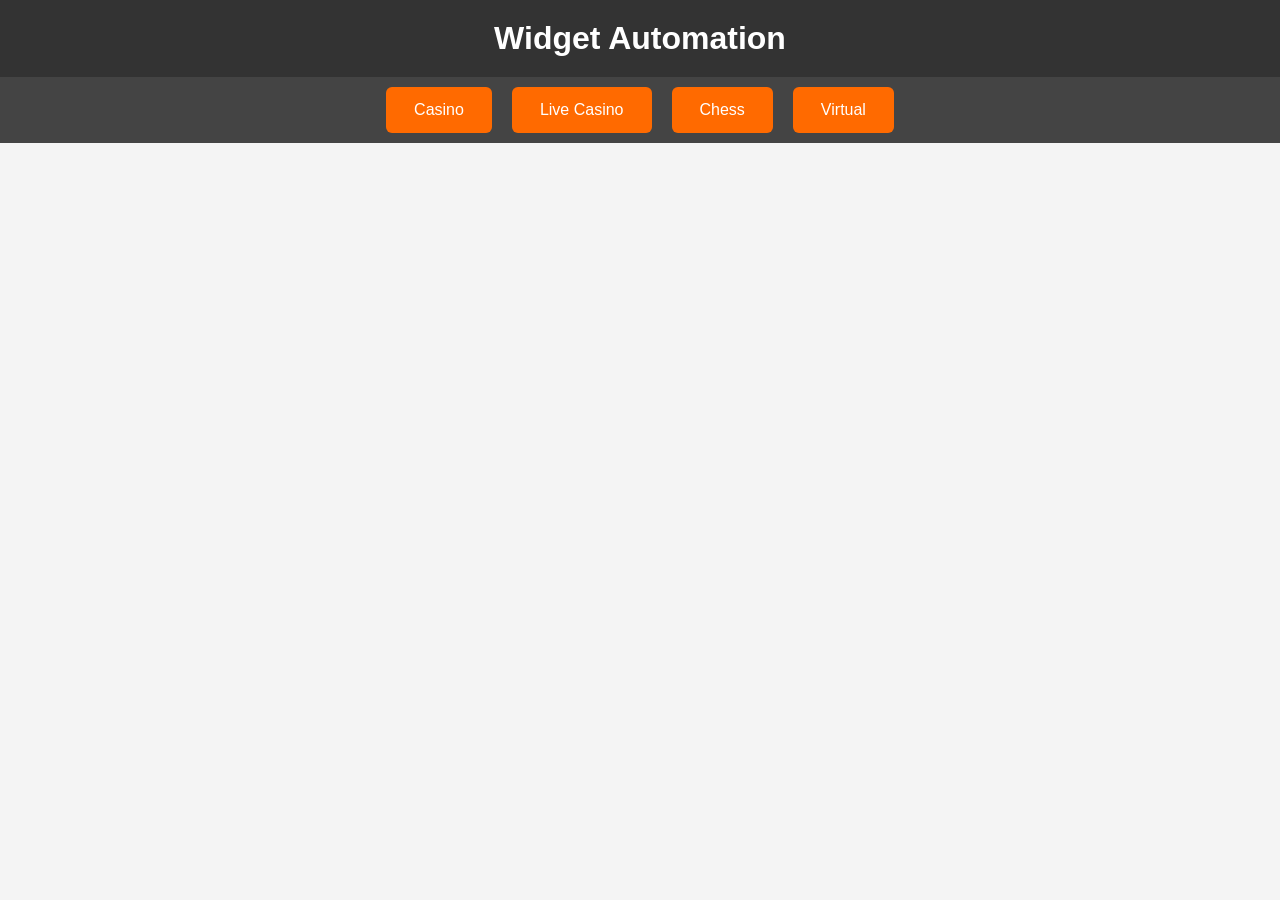
==== index.html @ 55987fb1 "Add files via upload" ====
<!DOCTYPE html>
<html lang="en">
<head>
  <meta charset="UTF-8">
  <title>Widget Automation</title>
  <style>
    body {
      margin: 0;
      font-family: Arial, sans-serif;
      background: #f4f4f4;
      display: flex;
      flex-direction: column;
      height: 100vh;
    }

    header {
      text-align: center;
      padding: 20px;
      font-size: 32px;
      font-weight: bold;
      background-color: #333;
      color: white;
    }

    nav {
      display: flex;
      justify-content: center;
      background-color: #444;
    }

    nav button {
      padding: 14px 28px;
      background-color: #ff6a00;
      color: white;
      border: none;
      cursor: pointer;
      font-size: 16px;
      transition: background-color 0.3s ease;
      margin: 10px;
      border-radius: 6px;
    }

    nav button:hover {
      background-color: #A54400;
    }

    iframe {
      flex: 1;
      width: 100%;
      border: none;
    }
  </style>
</head>
<body>

  <header>Widget Automation</header>

  <nav>
    <button onclick="loadPage('Casino.html')">Casino</button>
    <button onclick="loadPage('LiveCasino.html')">Live Casino</button>
    <button onclick="loadPage('Chess.html')">Chess</button>
    <button onclick="loadPage('Virtual.html')">Virtual</button>
  </nav>

  <iframe id="contentFrame" src=""></iframe>

  <script>
    function loadPage(url) {
      document.getElementById('contentFrame').src = url;
    }
  </script>

</body>
</html>
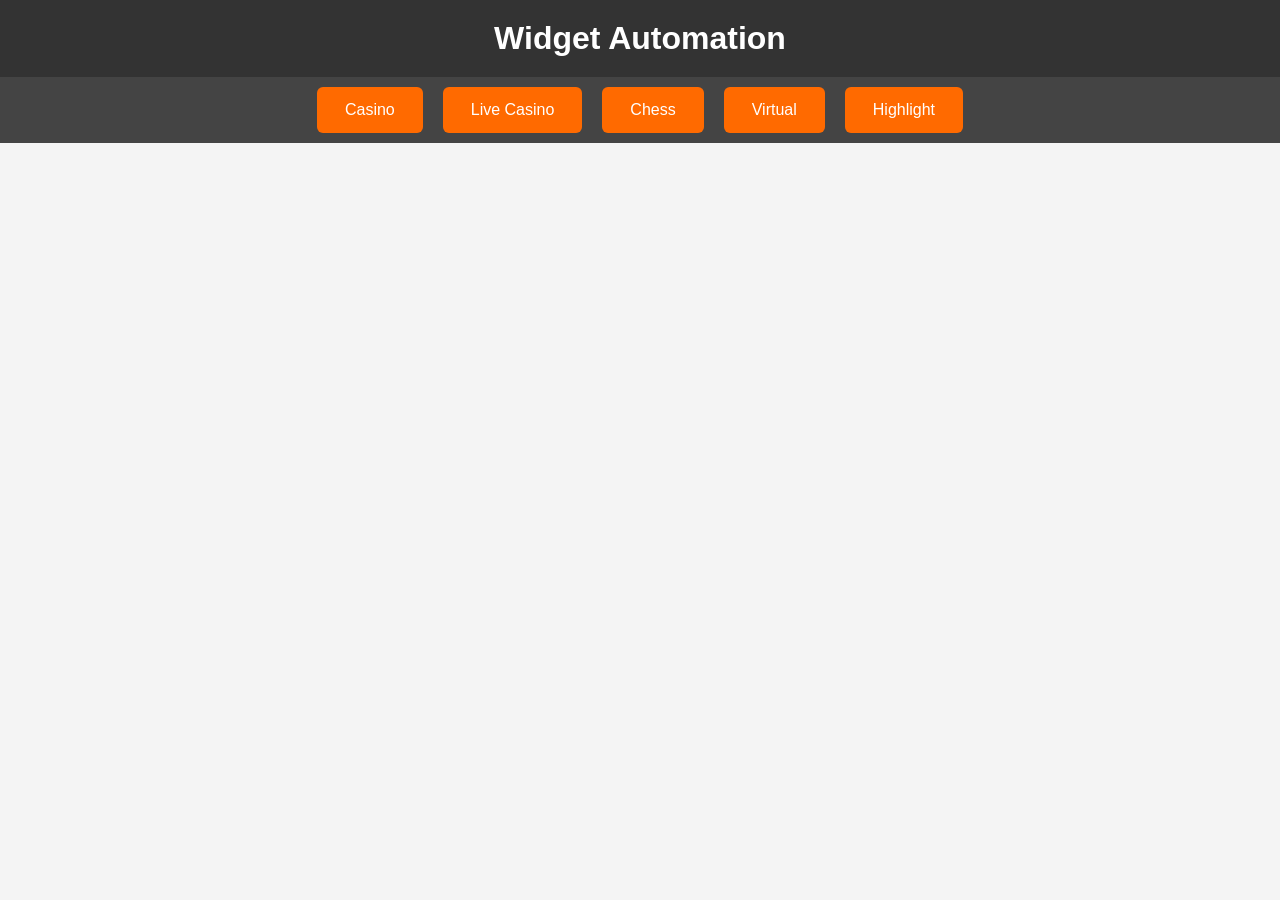
==== commit 35a60614: "Add files via upload" ====
--- a/index.html
+++ b/index.html
@@ -1,74 +1,75 @@
-<!DOCTYPE html>
-<html lang="en">
-<head>
-  <meta charset="UTF-8">
-  <title>Widget Automation</title>
-  <style>
-    body {
-      margin: 0;
-      font-family: Arial, sans-serif;
-      background: #f4f4f4;
-      display: flex;
-      flex-direction: column;
-      height: 100vh;
-    }
-
-    header {
-      text-align: center;
-      padding: 20px;
-      font-size: 32px;
-      font-weight: bold;
-      background-color: #333;
-      color: white;
-    }
-
-    nav {
-      display: flex;
-      justify-content: center;
-      background-color: #444;
-    }
-
-    nav button {
-      padding: 14px 28px;
-      background-color: #ff6a00;
-      color: white;
-      border: none;
-      cursor: pointer;
-      font-size: 16px;
-      transition: background-color 0.3s ease;
-      margin: 10px;
-      border-radius: 6px;
-    }
-
-    nav button:hover {
-      background-color: #A54400;
-    }
-
-    iframe {
-      flex: 1;
-      width: 100%;
-      border: none;
-    }
-  </style>
-</head>
-<body>
-
-  <header>Widget Automation</header>
-
-  <nav>
-    <button onclick="loadPage('Casino.html')">Casino</button>
-    <button onclick="loadPage('LiveCasino.html')">Live Casino</button>
-    <button onclick="loadPage('Chess.html')">Chess</button>
-    <button onclick="loadPage('Virtual.html')">Virtual</button>
-  </nav>
-
-  <iframe id="contentFrame" src=""></iframe>
-
-  <script>
-    function loadPage(url) {
-      document.getElementById('contentFrame').src = url;
-    }
-  </script>
-
-</body>
-</html>
+<!DOCTYPE html>
+<html lang="en">
+<head>
+  <meta charset="UTF-8">
+  <title>Widget Automation</title>
+  <style>
+    body {
+      margin: 0;
+      font-family: Arial, sans-serif;
+      background: #f4f4f4;
+      display: flex;
+      flex-direction: column;
+      height: 100vh;
+    }
+
+    header {
+      text-align: center;
+      padding: 20px;
+      font-size: 32px;
+      font-weight: bold;
+      background-color: #333;
+      color: white;
+    }
+
+    nav {
+      display: flex;
+      justify-content: center;
+      background-color: #444;
+    }
+
+    nav button {
+      padding: 14px 28px;
+      background-color: #ff6a00;
+      color: white;
+      border: none;
+      cursor: pointer;
+      font-size: 16px;
+      transition: background-color 0.3s ease;
+      margin: 10px;
+      border-radius: 6px;
+    }
+
+    nav button:hover {
+      background-color: #A54400;
+    }
+
+    iframe {
+      flex: 1;
+      width: 100%;
+      border: none;
+    }
+  </style>
+</head>
+<body>
+
+  <header>Widget Automation</header>
+
+  <nav>
+    <button onclick="loadPage('Casino.html')">Casino</button>
+    <button onclick="loadPage('LiveCasino.html')">Live Casino</button>
+    <button onclick="loadPage('Chess.html')">Chess</button>
+    <button onclick="loadPage('Virtual.html')">Virtual</button>
+	<button onclick="loadPage('Highlight.html')">Highlight</button>  
+  </nav>
+
+  <iframe id="contentFrame" src=""></iframe>
+
+  <script>
+    function loadPage(url) {
+      document.getElementById('contentFrame').src = url;
+    }
+  </script>
+
+</body>
+</html>
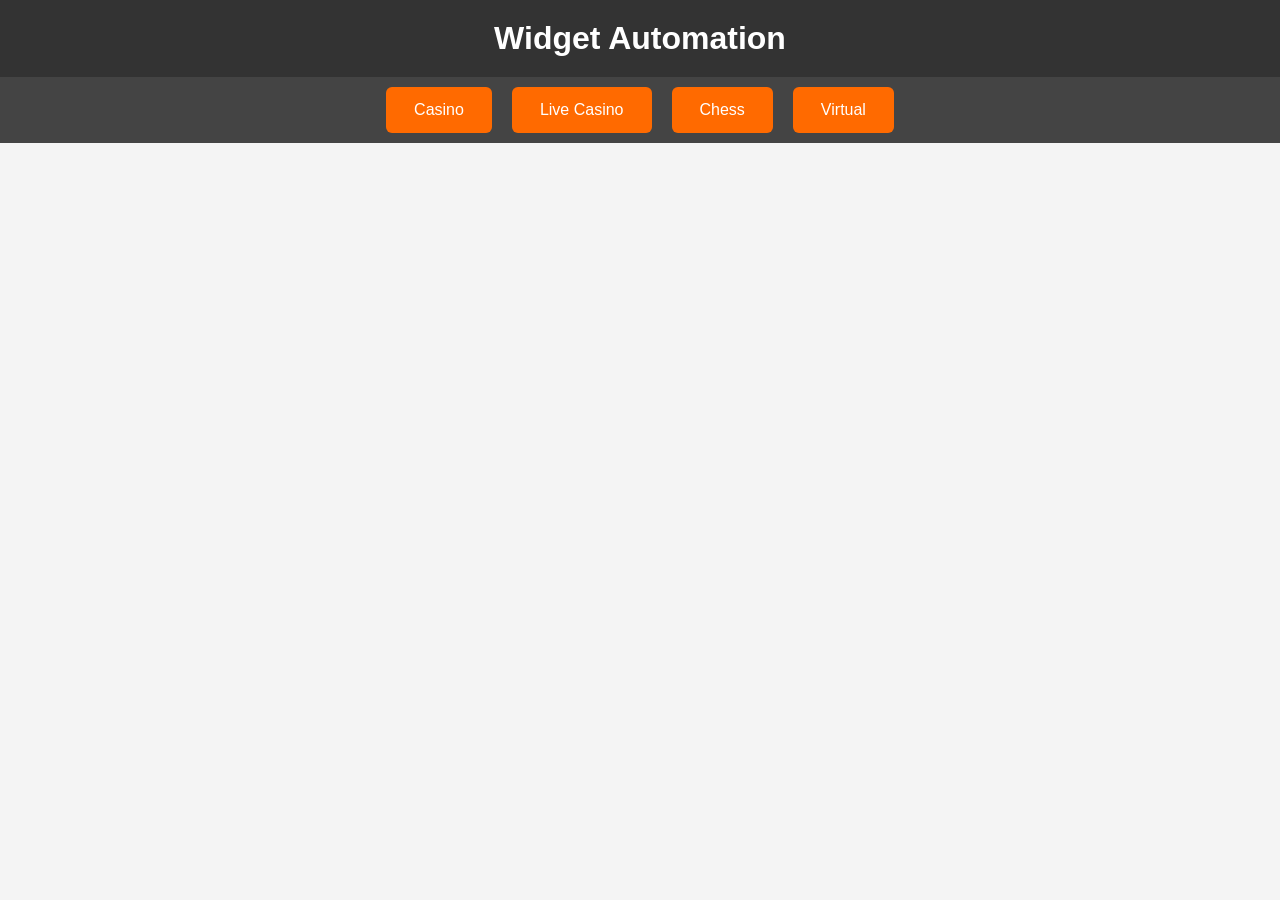
==== commit 8b3c72e7: "Add files via upload" ====
--- a/index.html
+++ b/index.html
@@ -1,75 +1,74 @@
-<!DOCTYPE html>
-<html lang="en">
-<head>
-  <meta charset="UTF-8">
-  <title>Widget Automation</title>
-  <style>
-    body {
-      margin: 0;
-      font-family: Arial, sans-serif;
-      background: #f4f4f4;
-      display: flex;
-      flex-direction: column;
-      height: 100vh;
-    }
-
-    header {
-      text-align: center;
-      padding: 20px;
-      font-size: 32px;
-      font-weight: bold;
-      background-color: #333;
-      color: white;
-    }
-
-    nav {
-      display: flex;
-      justify-content: center;
-      background-color: #444;
-    }
-
-    nav button {
-      padding: 14px 28px;
-      background-color: #ff6a00;
-      color: white;
-      border: none;
-      cursor: pointer;
-      font-size: 16px;
-      transition: background-color 0.3s ease;
-      margin: 10px;
-      border-radius: 6px;
-    }
-
-    nav button:hover {
-      background-color: #A54400;
-    }
-
-    iframe {
-      flex: 1;
-      width: 100%;
-      border: none;
-    }
-  </style>
-</head>
-<body>
-
-  <header>Widget Automation</header>
-
-  <nav>
-    <button onclick="loadPage('Casino.html')">Casino</button>
-    <button onclick="loadPage('LiveCasino.html')">Live Casino</button>
-    <button onclick="loadPage('Chess.html')">Chess</button>
-    <button onclick="loadPage('Virtual.html')">Virtual</button>
-	<button onclick="loadPage('Highlight.html')">Highlight</button>  
-  </nav>
-
-  <iframe id="contentFrame" src=""></iframe>
-
-  <script>
-    function loadPage(url) {
-      document.getElementById('contentFrame').src = url;
-    }
-  </script>
-
-</body>
-</html>+<!DOCTYPE html>
+<html lang="en">
+<head>
+  <meta charset="UTF-8">
+  <title>Widget Automation</title>
+  <style>
+    body {
+      margin: 0;
+      font-family: Arial, sans-serif;
+      background: #f4f4f4;
+      display: flex;
+      flex-direction: column;
+      height: 100vh;
+    }
+
+    header {
+      text-align: center;
+      padding: 20px;
+      font-size: 32px;
+      font-weight: bold;
+      background-color: #333;
+      color: white;
+    }
+
+    nav {
+      display: flex;
+      justify-content: center;
+      background-color: #444;
+    }
+
+    nav button {
+      padding: 14px 28px;
+      background-color: #ff6a00;
+      color: white;
+      border: none;
+      cursor: pointer;
+      font-size: 16px;
+      transition: background-color 0.3s ease;
+      margin: 10px;
+      border-radius: 6px;
+    }
+
+    nav button:hover {
+      background-color: #A54400;
+    }
+
+    iframe {
+      flex: 1;
+      width: 100%;
+      border: none;
+    }
+  </style>
+</head>
+<body>
+
+  <header>Widget Automation</header>
+
+  <nav>
+    <button onclick="loadPage('Casino.html')">Casino</button>
+    <button onclick="loadPage('LiveCasino.html')">Live Casino</button>
+    <button onclick="loadPage('Chess.html')">Chess</button>
+    <button onclick="loadPage('Virtual.html')">Virtual</button>
+  </nav>
+
+  <iframe id="contentFrame" src=""></iframe>
+
+  <script>
+    function loadPage(url) {
+      document.getElementById('contentFrame').src = url;
+    }
+  </script>
+
+</body>
+</html>
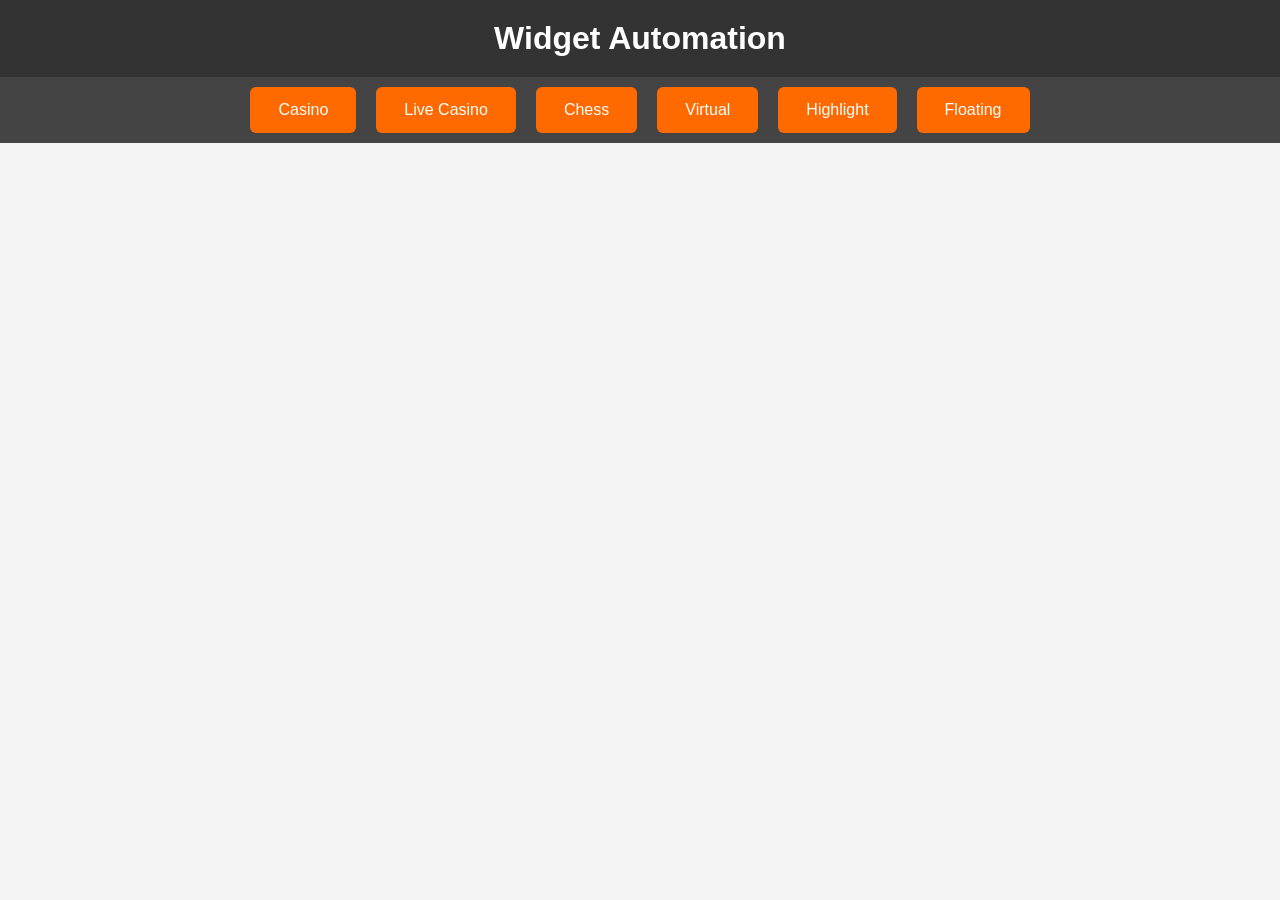
==== commit 9cfeaa6c: "Add files via upload" ====
--- a/index.html
+++ b/index.html
@@ -1,74 +1,76 @@
-<!DOCTYPE html>
-<html lang="en">
-<head>
-  <meta charset="UTF-8">
-  <title>Widget Automation</title>
-  <style>
-    body {
-      margin: 0;
-      font-family: Arial, sans-serif;
-      background: #f4f4f4;
-      display: flex;
-      flex-direction: column;
-      height: 100vh;
-    }
-
-    header {
-      text-align: center;
-      padding: 20px;
-      font-size: 32px;
-      font-weight: bold;
-      background-color: #333;
-      color: white;
-    }
-
-    nav {
-      display: flex;
-      justify-content: center;
-      background-color: #444;
-    }
-
-    nav button {
-      padding: 14px 28px;
-      background-color: #ff6a00;
-      color: white;
-      border: none;
-      cursor: pointer;
-      font-size: 16px;
-      transition: background-color 0.3s ease;
-      margin: 10px;
-      border-radius: 6px;
-    }
-
-    nav button:hover {
-      background-color: #A54400;
-    }
-
-    iframe {
-      flex: 1;
-      width: 100%;
-      border: none;
-    }
-  </style>
-</head>
-<body>
-
-  <header>Widget Automation</header>
-
-  <nav>
-    <button onclick="loadPage('Casino.html')">Casino</button>
-    <button onclick="loadPage('LiveCasino.html')">Live Casino</button>
-    <button onclick="loadPage('Chess.html')">Chess</button>
-    <button onclick="loadPage('Virtual.html')">Virtual</button>
-  </nav>
-
-  <iframe id="contentFrame" src=""></iframe>
-
-  <script>
-    function loadPage(url) {
-      document.getElementById('contentFrame').src = url;
-    }
-  </script>
-
-</body>
-</html>
+<!DOCTYPE html>
+<html lang="en">
+<head>
+  <meta charset="UTF-8">
+  <title>Widget Automation</title>
+  <style>
+    body {
+      margin: 0;
+      font-family: Arial, sans-serif;
+      background: #f4f4f4;
+      display: flex;
+      flex-direction: column;
+      height: 100vh;
+    }
+
+    header {
+      text-align: center;
+      padding: 20px;
+      font-size: 32px;
+      font-weight: bold;
+      background-color: #333;
+      color: white;
+    }
+
+    nav {
+      display: flex;
+      justify-content: center;
+      background-color: #444;
+    }
+
+    nav button {
+      padding: 14px 28px;
+      background-color: #ff6a00;
+      color: white;
+      border: none;
+      cursor: pointer;
+      font-size: 16px;
+      transition: background-color 0.3s ease;
+      margin: 10px;
+      border-radius: 6px;
+    }
+
+    nav button:hover {
+      background-color: #A54400;
+    }
+
+    iframe {
+      flex: 1;
+      width: 100%;
+      border: none;
+    }
+  </style>
+</head>
+<body>
+
+  <header>Widget Automation</header>
+
+  <nav>
+    <button onclick="loadPage('Casino.html')">Casino</button>
+    <button onclick="loadPage('LiveCasino.html')">Live Casino</button>
+    <button onclick="loadPage('Chess.html')">Chess</button>
+    <button onclick="loadPage('Virtual.html')">Virtual</button>
+	<button onclick="loadPage('Highlight.html')">Highlight</button>
+	<button onclick="loadPage('Floating.html')">Floating</button>  
+  </nav>
+
+  <iframe id="contentFrame" src=""></iframe>
+
+  <script>
+    function loadPage(url) {
+      document.getElementById('contentFrame').src = url;
+    }
+  </script>
+
+</body>
+</html>
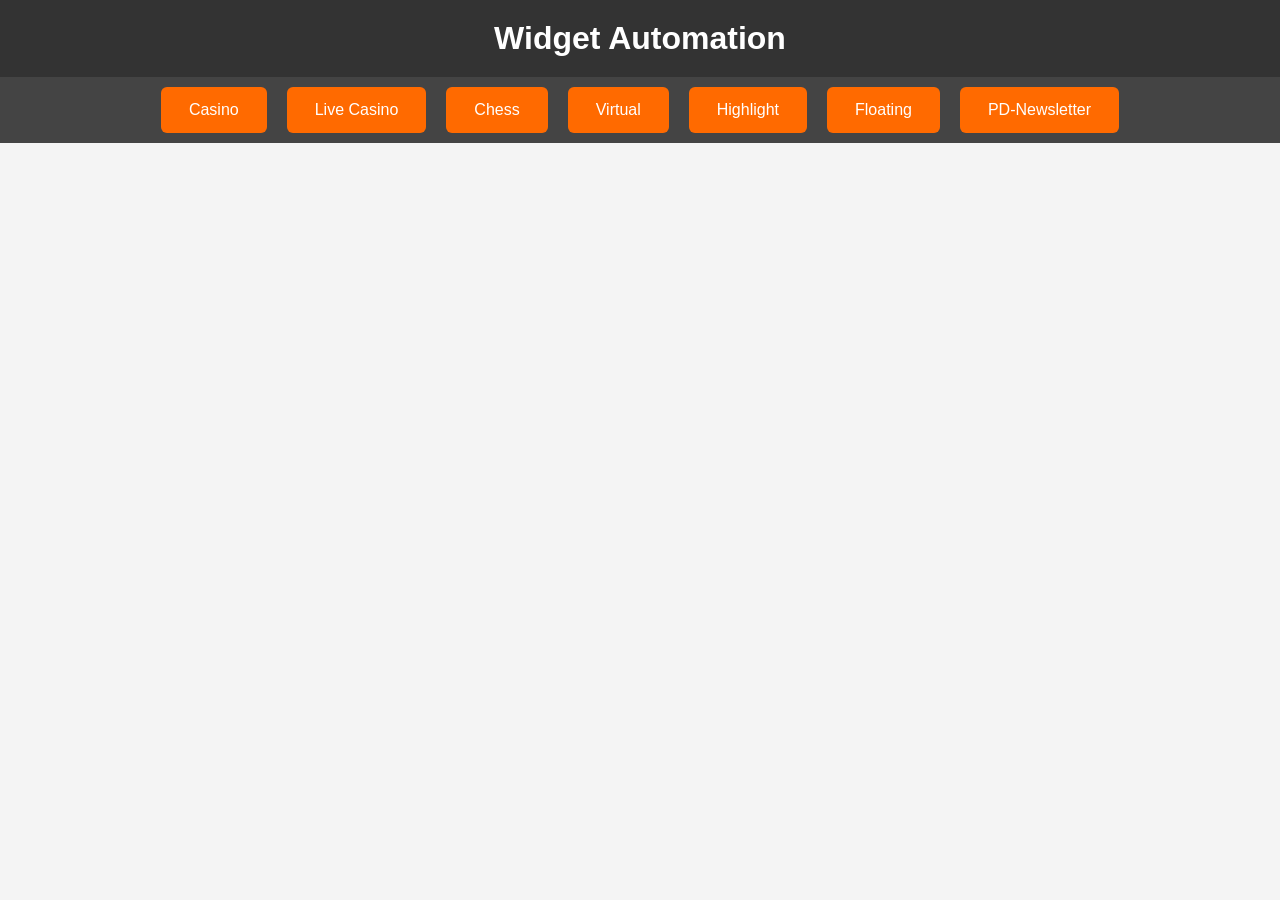
==== commit 3d14c790: "Update index.html" ====
--- a/index.html
+++ b/index.html
@@ -61,7 +61,8 @@
     <button onclick="loadPage('Chess.html')">Chess</button>
     <button onclick="loadPage('Virtual.html')">Virtual</button>
 	<button onclick="loadPage('Highlight.html')">Highlight</button>
-	<button onclick="loadPage('Floating.html')">Floating</button>  
+	<button onclick="loadPage('Floating.html')">Floating</button> 
+	<button onclick="loadPage('PD-Newsletter.html')">PD-Newsletter</button> 
   </nav>
 
   <iframe id="contentFrame" src=""></iframe>
@@ -74,3 +75,4 @@
 
 </body>
 </html>
+
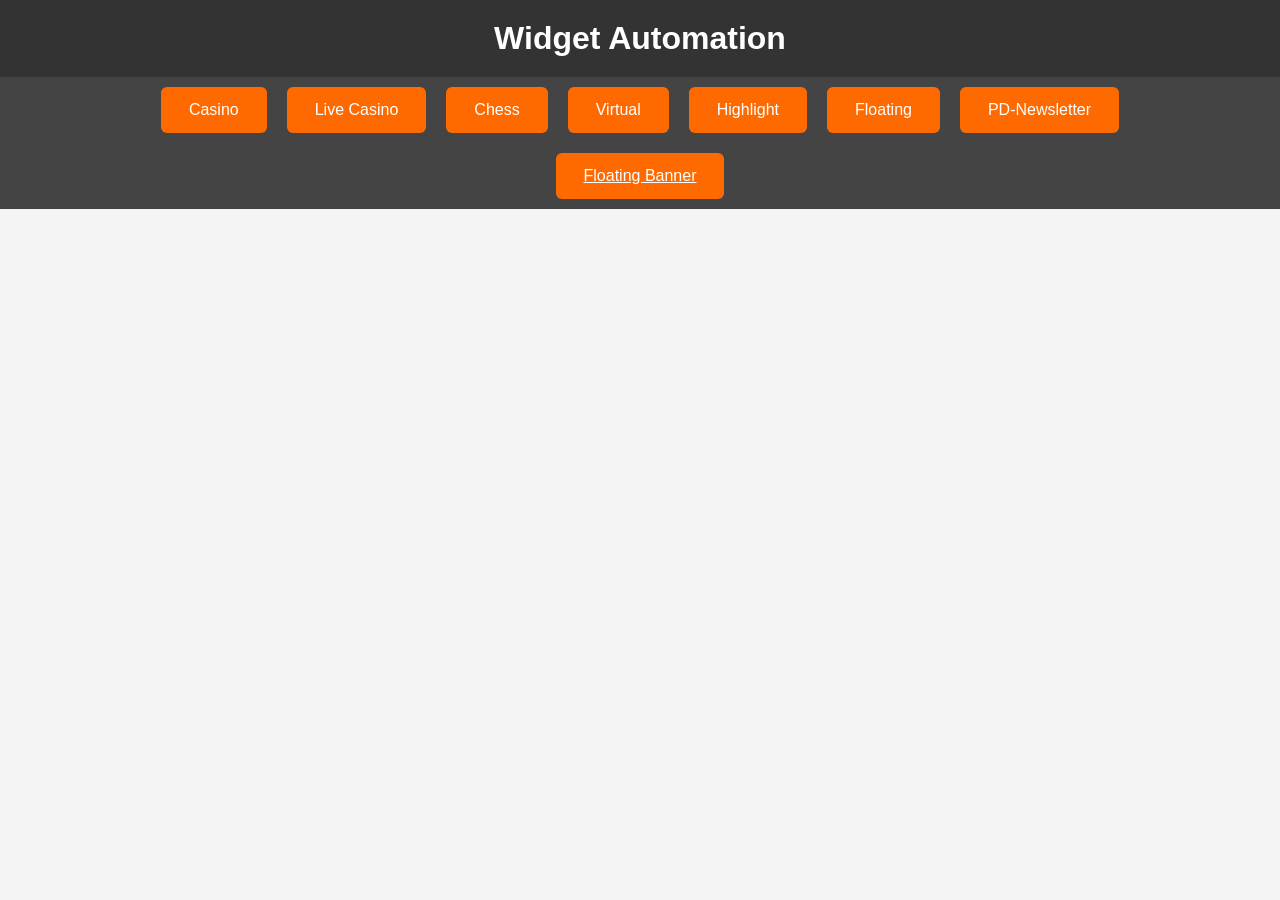
==== commit b0b89382: "Update index.html" ====
--- a/index.html
+++ b/index.html
@@ -21,14 +21,15 @@
       background-color: #333;
       color: white;
     }
-
+	
+	  
     nav {
       display: flex;
       justify-content: center;
       background-color: #444;
     }
 
-    nav button {
+    nav button , .registry{
       padding: 14px 28px;
       background-color: #ff6a00;
       color: white;
@@ -39,6 +40,7 @@
       margin: 10px;
       border-radius: 6px;
     }
+	  
 
     nav button:hover {
       background-color: #A54400;
@@ -62,7 +64,12 @@
     <button onclick="loadPage('Virtual.html')">Virtual</button>
 	<button onclick="loadPage('Highlight.html')">Highlight</button>
 	<button onclick="loadPage('Floating.html')">Floating</button> 
-	<button onclick="loadPage('PD-Newsletter.html')">PD-Newsletter</button> 
+	<button onclick="loadPage('PD-Newsletter.html')">PD-Newsletter</button>   
+  </nav>
+<nav>
+    
+	<a class="registry" href="Floating-Registry.html">Floating Banner</a> 
+	 
   </nav>
 
   <iframe id="contentFrame" src=""></iframe>
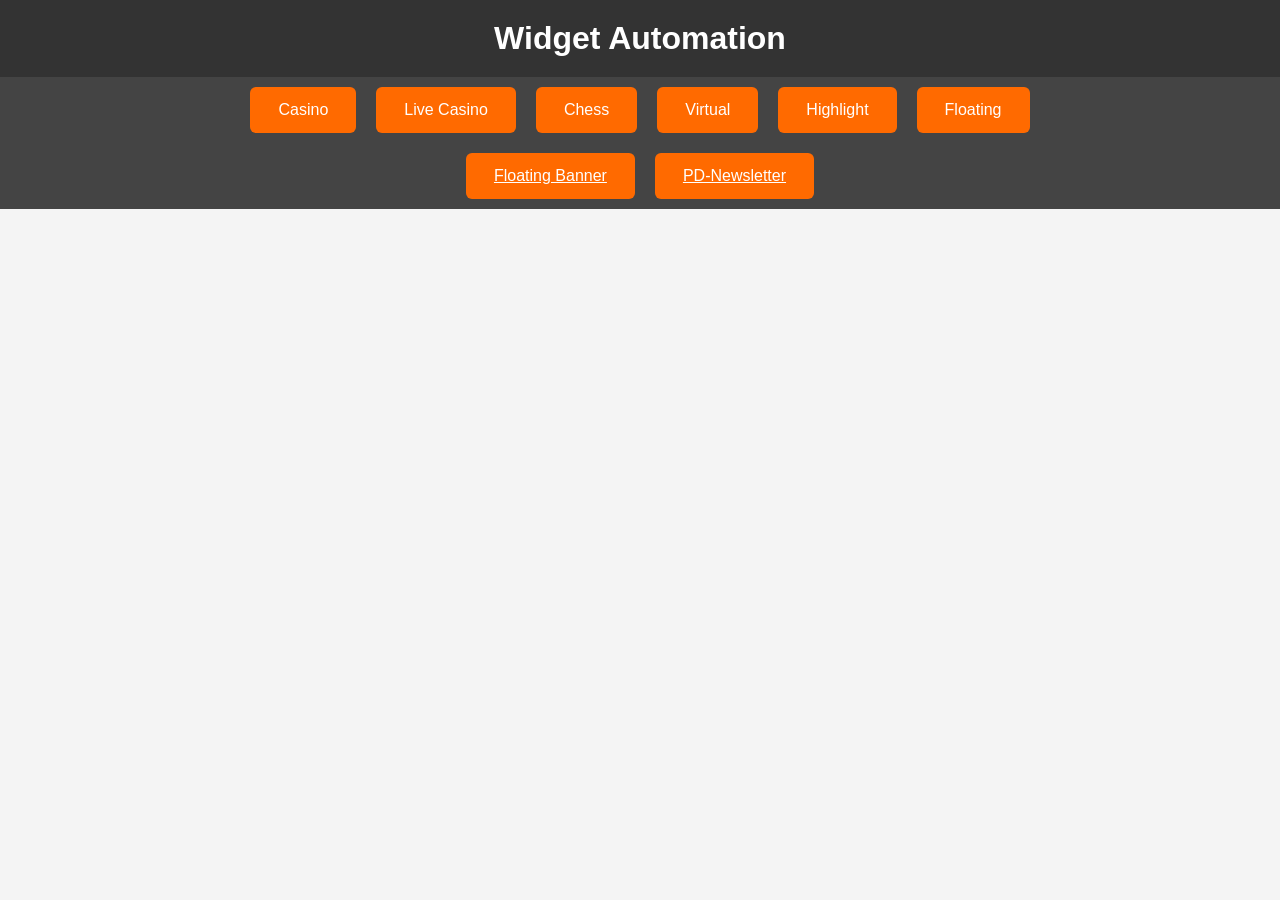
==== commit 94069b63: "Update index.html" ====
--- a/index.html
+++ b/index.html
@@ -64,11 +64,12 @@
     <button onclick="loadPage('Virtual.html')">Virtual</button>
 	<button onclick="loadPage('Highlight.html')">Highlight</button>
 	<button onclick="loadPage('Floating.html')">Floating</button> 
-	<button onclick="loadPage('PD-Newsletter.html')">PD-Newsletter</button>   
+	 
   </nav>
 <nav>
     
 	<a class="registry" href="Floating-Registry.html">Floating Banner</a> 
+	<a class="registry" href="PD-Newsletter.html">PD-Newsletter</a>
 	 
   </nav>
 
@@ -83,3 +84,4 @@
 </body>
 </html>
 
+
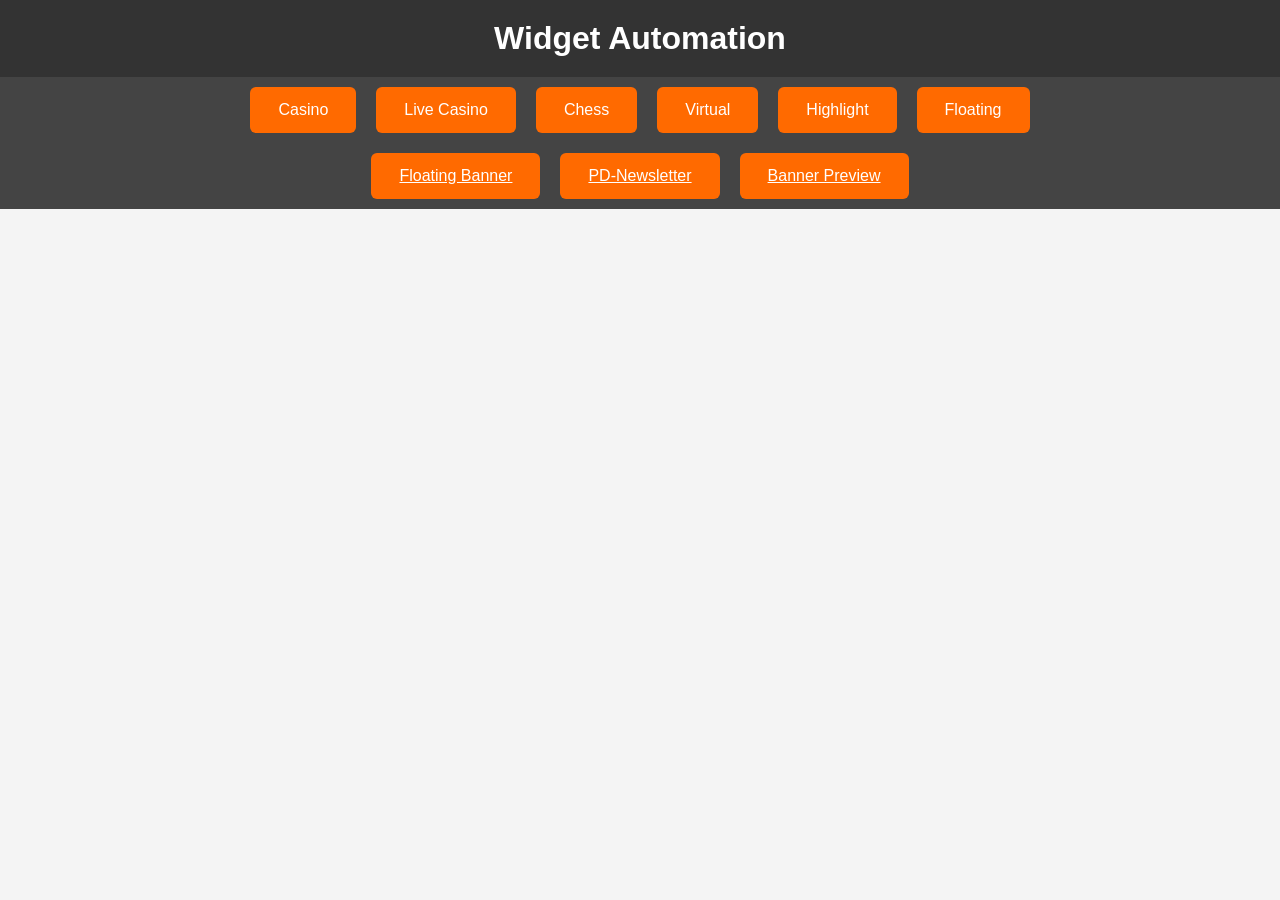
==== commit 9124a064: "Update index.html" ====
--- a/index.html
+++ b/index.html
@@ -1,3 +1,4 @@
+
 <!DOCTYPE html>
 <html lang="en">
 <head>
@@ -70,6 +71,7 @@
     
 	<a class="registry" href="Floating-Registry.html">Floating Banner</a> 
 	<a class="registry" href="PD-Newsletter.html">PD-Newsletter</a>
+	<a class="registry" href="Banner-Collection.html">Banner Preview</a>	
 	 
   </nav>
 
